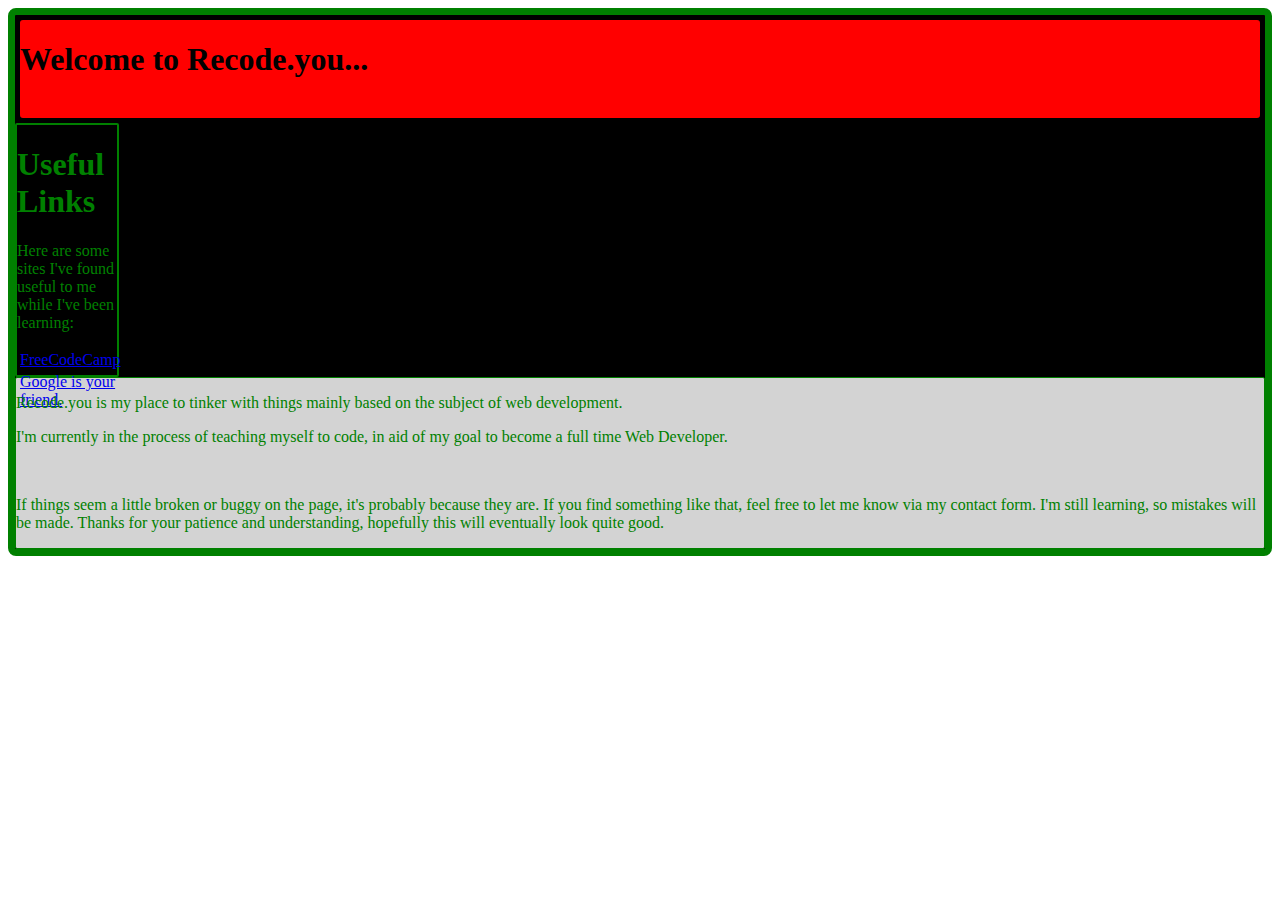
==== recodeYou.html @ e9187646 "Website homepage v1" ====
<!doctype html> 

<html lang = "en"> 

<head>
	<style>

		#body-wrapper {
			color: green;
			background-color: black;
			border-style: solid; 
			border-width: 7px;
			border-radius:8px;
		}
		
		#welcome-header {
			color: black;
			background-color: red;
			border-style: solid;
			border-width: 5px;
			border-radius: 8px;
			border-color: "light grey";
		}

		#welcome-text {
			color: green;
			background-color: lightgrey;
			border-style: solid; 
			border-width: 1px;
			border-radius:2px;

		}

		#likeLinksBar {
			width:100px;
			height:250px;
			border-style: solid;
			border-width: 2px;
			border-radius: 2px;
		}
	 </style>
	<meta charset = "utf-8"> 
	<title> Recode.you </title> 
</head> 

<body> 

<div id ="body-wrapper">
<div id = "welcome-header">
<h1> Welcome to Recode.you... </h1> <br>
</div>

<div id = "likeLinksBar">
<h1 id = "likeLinks"> Useful Links </h1>
<p id = "likeLinksText"> Here are some sites I've found useful to me while I've been learning: </p> 
<nav>
	<table> 
		<tr> 
			<td> <a href = "https://www.freecodecamp.org/"> FreeCodeCamp</a></td>
		</tr>
		<tr>
			<td> <a href = "https://www.google.com/"><span id ="google"> Google </span> is your friend.</a></td>
		</tr>
	</table>
</nav>
</div>


<div id = "welcome-text">
<p> Recode.you is my place to tinker with things mainly based on the subject of web development. </p>
<p> I'm currently in the process of teaching myself to code, in aid of my goal to become a full time Web Developer.  </p>
<br/>

<p> If things seem a little broken or buggy on the page, it's probably because they are.  If you find something like that, feel free to let me know via my contact form.  I'm still learning, so mistakes will be made.  Thanks for your patience and understanding, hopefully this will eventually look quite good.  </p>
</div>
</div>

</body>
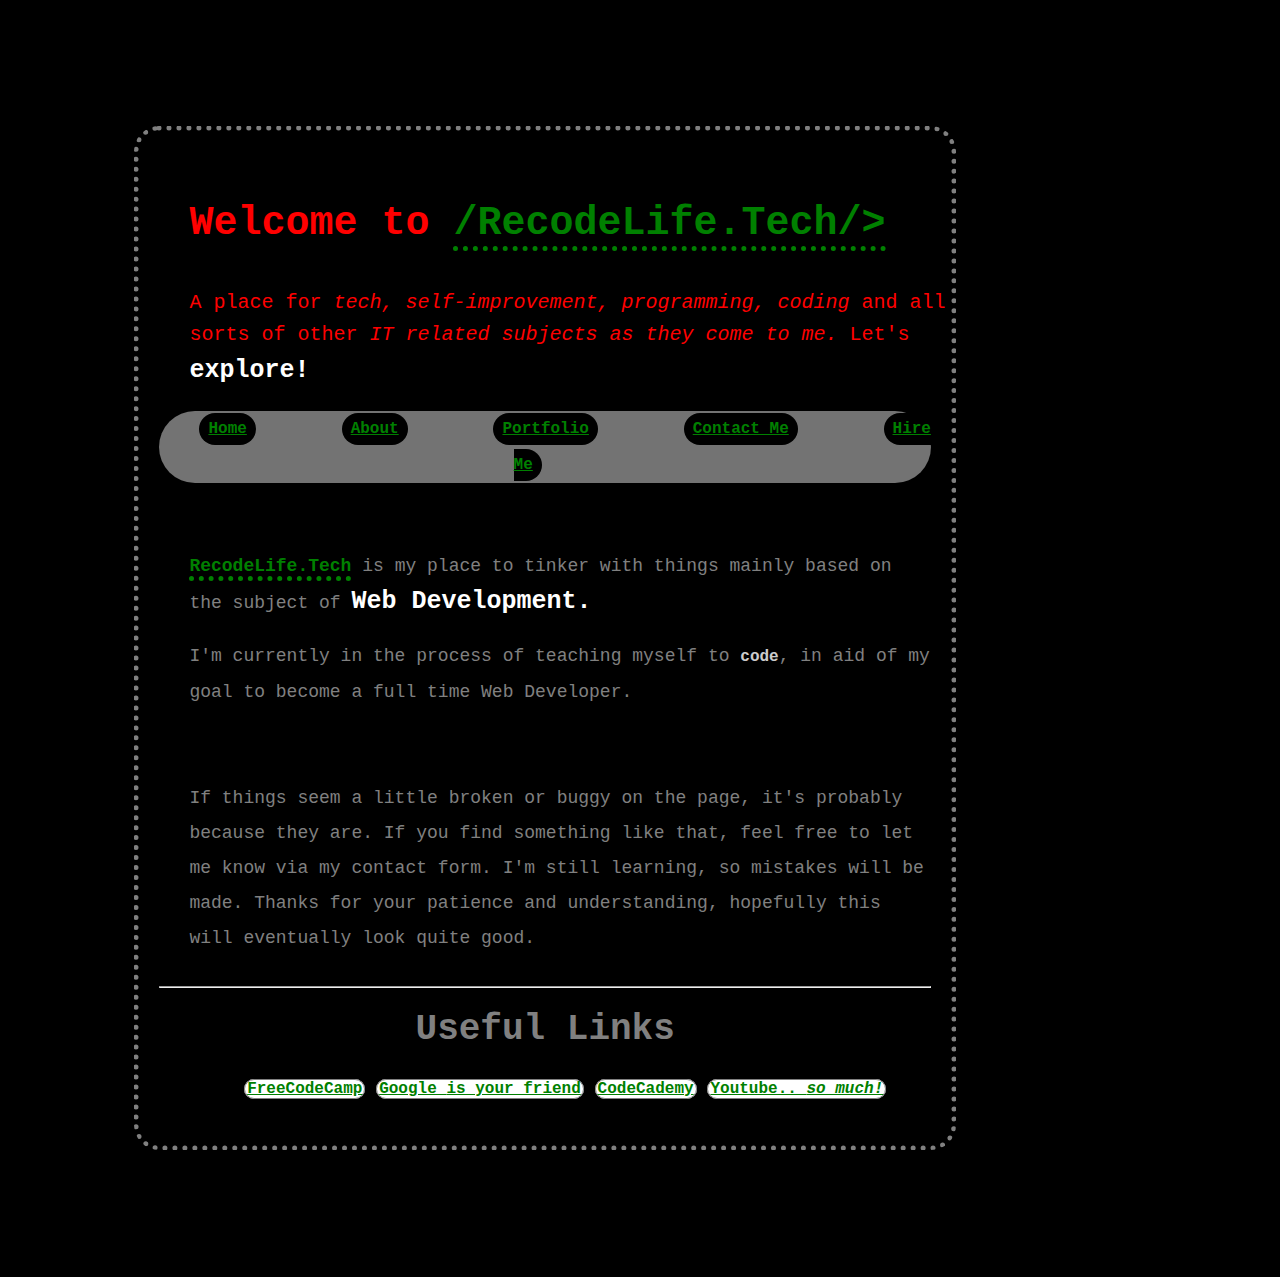
==== commit 750c77b5: "add current functioning version" ====
--- a/recodeYou.html
+++ b/recodeYou.html
@@ -3,77 +3,56 @@
 <html lang = "en"> 
 
 <head>
-	<style>
-
-		#body-wrapper {
-			color: green;
-			background-color: black;
-			border-style: solid; 
-			border-width: 7px;
-			border-radius:8px;
-		}
-		
-		#welcome-header {
-			color: black;
-			background-color: red;
-			border-style: solid;
-			border-width: 5px;
-			border-radius: 8px;
-			border-color: "light grey";
-		}
-
-		#welcome-text {
-			color: green;
-			background-color: lightgrey;
-			border-style: solid; 
-			border-width: 1px;
-			border-radius:2px;
-
-		}
-
-		#likeLinksBar {
-			width:100px;
-			height:250px;
-			border-style: solid;
-			border-width: 2px;
-			border-radius: 2px;
-		}
-	 </style>
+	<link rel = "stylesheet" type="text/css" href="index.css"> 
 	<meta charset = "utf-8"> 
-	<title> Recode.you </title> 
+	<title> RecodeLife.Tech </title> 
 </head> 
-
+<div id = "fullContainer"> 
 <body> 
 
-<div id ="body-wrapper">
-<div id = "welcome-header">
-<h1> Welcome to Recode.you... </h1> <br>
+<div id = "titleText"> 
+	<h1> Welcome to <span class="companyNameTitle">/RecodeLife.Tech/></span> </h1> 
+	<p> A place for <em>tech, self-improvement, programming, coding</em> and all sorts of other <em>IT related subjects as they come to me.	</em>  Let's <span class="explore">explore!</span><br>
+	</p>
 </div>
 
-<div id = "likeLinksBar">
-<h1 id = "likeLinks"> Useful Links </h1>
-<p id = "likeLinksText"> Here are some sites I've found useful to me while I've been learning: </p> 
-<nav>
-	<table> 
-		<tr> 
-			<td> <a href = "https://www.freecodecamp.org/"> FreeCodeCamp</a></td>
-		</tr>
-		<tr>
-			<td> <a href = "https://www.google.com/"><span id ="google"> Google </span> is your friend.</a></td>
-		</tr>
-	</table>
+<nav id = "top-nav-bar">
+	<ul>
+		<li><a href="#">Home</a></li>
+		<li><a href="#">About</a></li>
+		<li><a href="#">Portfolio</a></li>
+		<li><a href="#">Contact Me</a></li>
+		<li><a href="#">Hire Me</a></li>
+
+	</ul>
+
 </nav>
+
+<div id = "intro-text">
+
+	<p> <span class = "companyNameTitle">RecodeLife.Tech</span> is my place to tinker with things mainly based on the subject of <span class="explore">Web Development.</span> </p>
+	<p> I'm currently in the process of teaching myself to <span id="code">code</span>, in aid of my goal to become a full time Web Developer.  </p>
+<br/>
+
+	<p> If things seem a little broken or buggy on the page, it's probably because they are.  If you find something like that, feel free to let me know via my contact form.  I'm still learning, so mistakes will be made.  Thanks for your patience and understanding, hopefully this will eventually look quite good.  </p>
+
 </div>
+<hr>
+
+<nav id = "useful-links-list">
+	<h1 id="useful-links-heading"> Useful Links </h1>
+	 
+			<ul>
+				<li class= "linkButtons"> <a href = "https://www.freecodecamp.org/" target="_blank"> FreeCodeCamp</a></li>
+				<li class="linkButtons"> <a href = "https://www.google.com/"><span id ="google"> Google </span> is your friend</a></li>
+				<li class="linkButtons"> <a href = "https://codecademy.com">CodeCademy</a></li>
+				<li class="linkButtons"> <a href = "https://youtube.com">Youtube.. <em>so much!</em></a></li>
+</nav>
 
 
-<div id = "welcome-text">
-<p> Recode.you is my place to tinker with things mainly based on the subject of web development. </p>
-<p> I'm currently in the process of teaching myself to code, in aid of my goal to become a full time Web Developer.  </p>
-<br/>
 
-<p> If things seem a little broken or buggy on the page, it's probably because they are.  If you find something like that, feel free to let me know via my contact form.  I'm still learning, so mistakes will be made.  Thanks for your patience and understanding, hopefully this will eventually look quite good.  </p>
-</div>
-</div>
+
+
 
 </body> 
-
+</div>
--- a/index.css
+++ b/index.css
@@ -0,0 +1,112 @@
+
+/* styling applied to homepage */
+body { 
+background-color: black; 
+color: gray;
+font-family: monospace;
+font-size: 18px;
+}
+
+a {
+	color: green;
+	padding:2px;
+
+}
+
+a:hover {
+	color:blue;
+}
+
+#top-nav-bar {
+	text-align: center;
+	background-color: #737373;
+	opacity: 1.5;
+	border-radius:50px;
+	width:100%;
+}
+
+#top-nav-bar li {
+	background-color:black;
+	color:green;
+	font-size:16px;
+	margin-right: 75px;
+	padding:7px;
+	border-radius: 50px;
+	height:100px;
+	width:50px;
+}
+
+
+.companyNameTitle {
+	color: green;
+	margin-bottom: 5px;
+	line-height:1.8;
+	font-weight: bold;
+	border-width: 0px 0px 5px 0px;
+	border-style: dotted;
+	border-color: green;
+	background-color: black;
+}
+
+.explore {
+	font-size:25px;
+	color:white;
+	font-weight:bold;
+}
+
+
+#titleText {
+	padding-left:30px;
+	padding-top: 10px;
+	line-height: 1.6;
+	color: red;
+	border-style: ;
+	width: 40em;
+	font-size: 20px;
+}
+
+#intro-text {
+	padding-left:30px;
+	padding-top: 30px;
+}
+			
+#fullContainer {
+	margin: 10% 25% 10% 10%;
+	padding: 20px 20px;
+	border-width: 5px;
+	border-style:  dotted;
+	border-color: grey;
+	border-radius: 25px;
+	line-height: 35px;
+}
+
+.linkButtons {
+	border: 1px solid grey;
+	border-radius:20px;
+	width:50%;
+	text-align:center;
+}
+
+#useful-links-list {
+	text-align:center;
+}
+
+nav li {
+	background-color:white;
+	font-size:16px;
+	font-weight:bold;
+	display:inline;
+}
+
+hr {
+	margin-top: 30px;
+}
+
+#code {
+	color:white;
+	opacity:0.8;
+	font-size:16px;
+	font-weight:bold;
+}
+
+
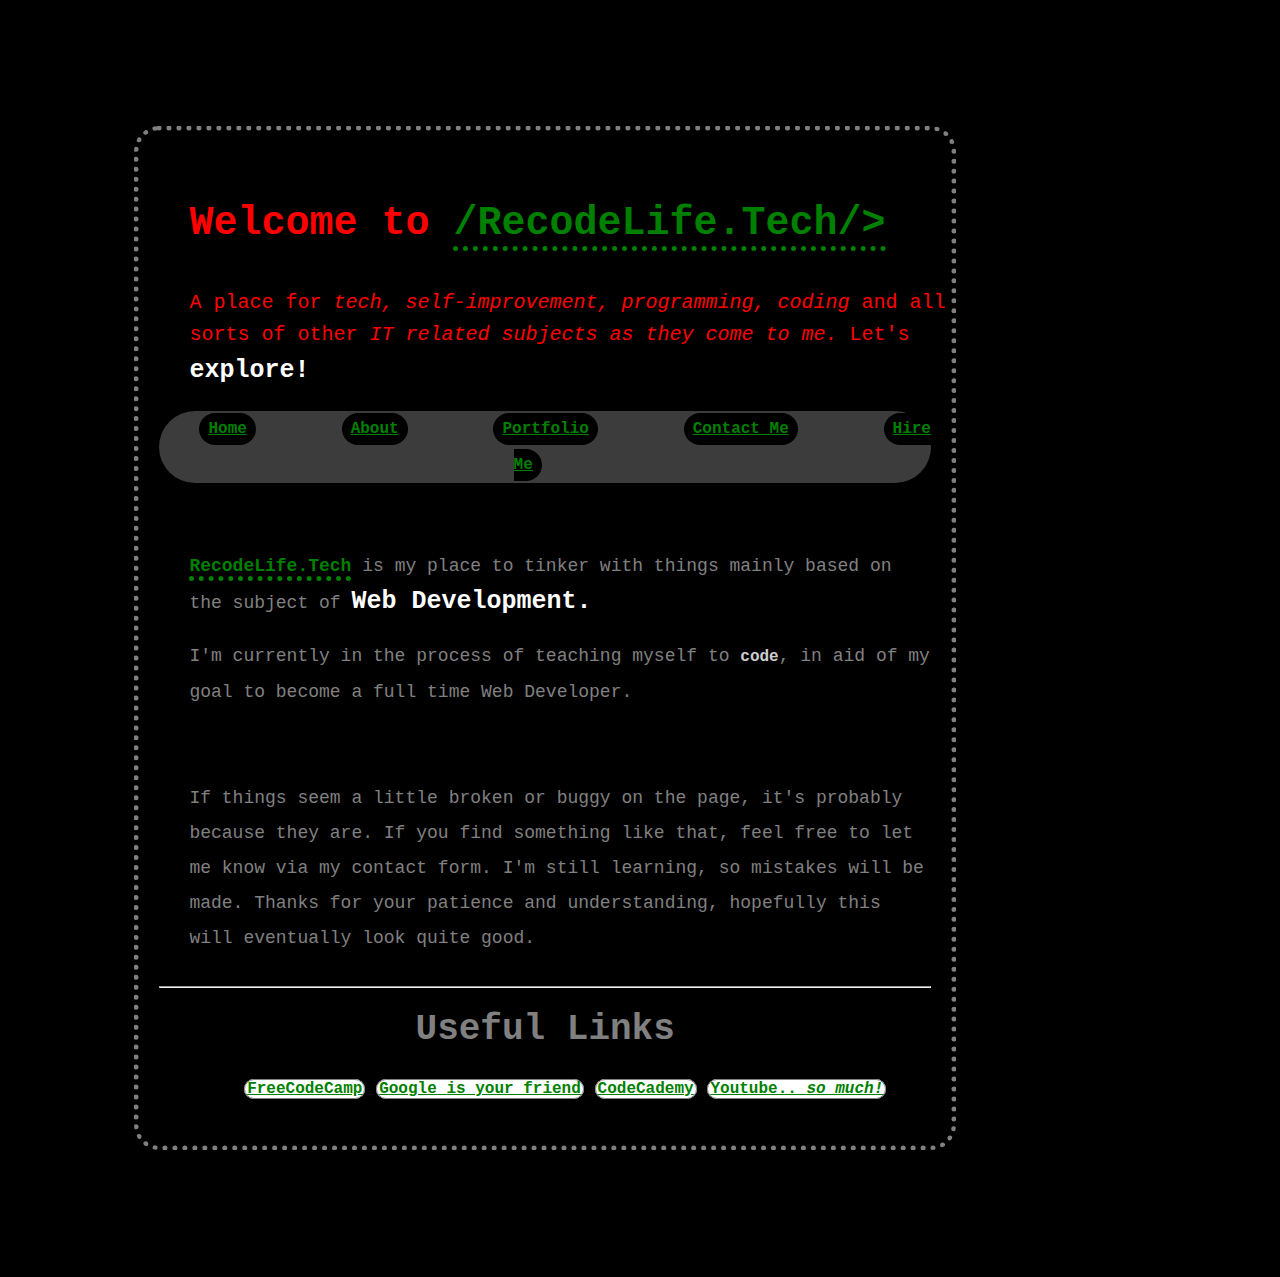
==== commit f31f533d: "reverted changes" ====
--- a/recodeYou.html
+++ b/recodeYou.html
@@ -1,5 +1,8 @@
 <!doctype html> 
-
+<!-- This page will eventually be my proper portfolio page.  For now, it's going to be a combination of a playground, a random thought catcher <br> 
+and generally just somewhere for me to play around.  
+Hopefully this is eventually going to have some of my projects displayed, decent design and all self built UI, blog, etc.  
+-->
 <html lang = "en"> 
 
 <head>
@@ -55,4 +58,4 @@
 
 
 </body> 
-</div>
+</div>--- a/index.css
+++ b/index.css
@@ -1,4 +1,3 @@
-
 /* styling applied to homepage */
 body { 
 background-color: black; 
@@ -19,7 +18,7 @@
 
 #top-nav-bar {
 	text-align: center;
-	background-color: #737373;
+	background-color: rgb(60, 60, 60);
 	opacity: 1.5;
 	border-radius:50px;
 	width:100%;
@@ -108,5 +107,3 @@
 	font-size:16px;
 	font-weight:bold;
 }
-
-
